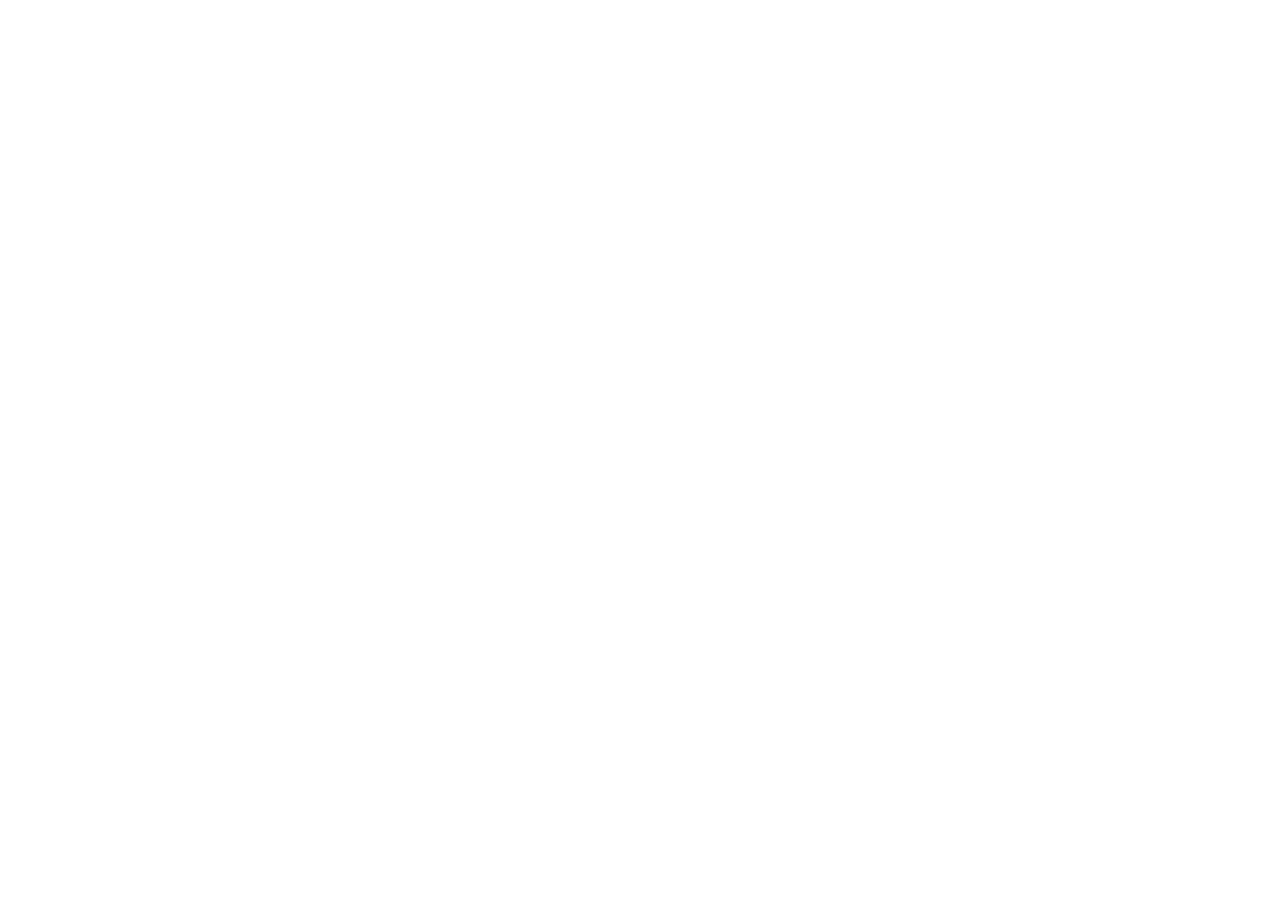
==== index.html @ 1f3b6bf5 "initial commit" ====
<!DOCTYPE html>
<html lang="en">
<head>
    <meta charset="UTF-8">
    <meta http-equiv="X-UA-Compatible" content="IE=edge">
    <meta name="viewport" content="width=device-width, initial-scale=1.0">
    <title>Document</title>
</head>
<body>
    
</body>
</html>
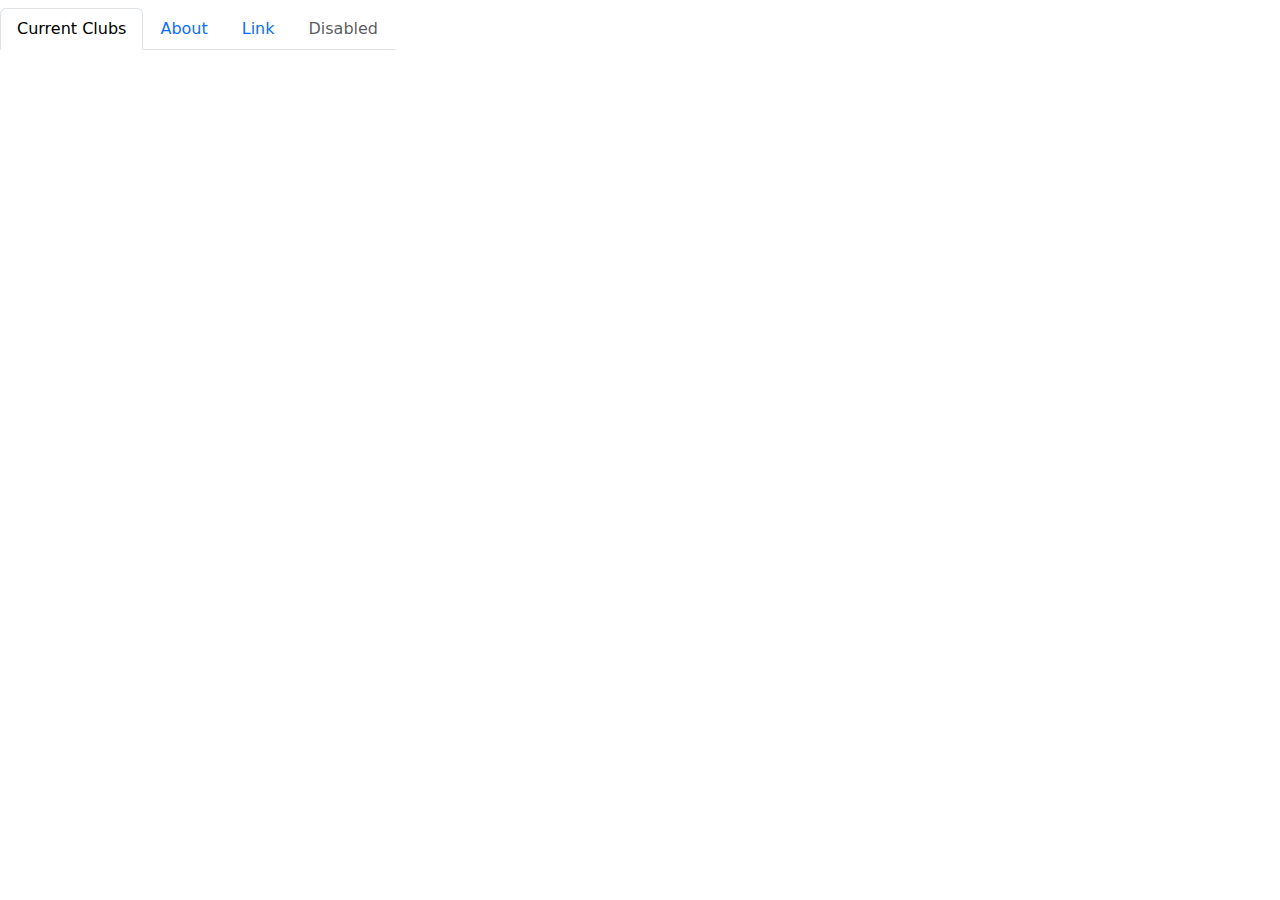
==== commit 39edcf25: "creating a structure for quizboard" ====
--- a/index.html
+++ b/index.html
@@ -4,9 +4,62 @@
     <meta charset="UTF-8">
     <meta http-equiv="X-UA-Compatible" content="IE=edge">
     <meta name="viewport" content="width=device-width, initial-scale=1.0">
+    <link rel="stylesheet" href="https://cdn.jsdelivr.net/npm/bootstrap@5.2.2/dist/css/bootstrap.min.css">
+    <link rel="stylesheet" href="css/styles.css">
     <title>Document</title>
 </head>
 <body>
-    
+    <nav class="navbar">
+        <ul class="nav nav-tabs">
+            <li class="nav-item" style="float:right;">
+              <a class="nav-link active" href="#">Current Clubs</a>
+            </li>
+            <li class="nav-item">
+              <a class="nav-link" href="#">About</a>
+            </li>
+            <li class="nav-item">
+              <a class="nav-link" href="#">Link</a>
+            </li>
+            <li class="nav-item">
+              <a class="nav-link disabled" href="#">Disabled</a>
+            </li>
+          </ul>
+    </nav>
+    <div id="demo" class="carousel slide" data-bs-ride="carousel">
+
+        <!-- Indicators/dots -->
+        <div class="carousel-indicators">
+          <button type="button" data-bs-target="#demo" data-bs-slide-to="0" class="active"></button>
+          <button type="button" data-bs-target="#demo" data-bs-slide-to="1"></button>
+          <button type="button" data-bs-target="#demo" data-bs-slide-to="2"></button>
+        </div>
+      
+        <!-- The slideshow/carousel -->
+        <div class="carousel-inner">
+          <div class="carousel-item active">
+            <video loop class="d-block w-100" autoplay>
+                <source src="/images/computer.mp4" type="video/mp4">
+              Your browser does not support the video tag.
+            </video>
+          </div>
+          <div class="carousel-item">
+            <img src="/images/martialarts.jpg" alt="Chicago" class="d-block w-100">
+          </div>
+          <div class="carousel-item">
+            <img src="images/student1.jpeg" alt="New York" class="d-block w-100">
+          </div>
+        </div>
+      
+        <!-- Left and right controls/icons -->
+        <button class="carousel-control-prev" type="button" data-bs-target="#demo" data-bs-slide="prev">
+          <span class="carousel-control-prev-icon"></span>
+        </button>
+        <button class="carousel-control-next" type="button" data-bs-target="#demo" data-bs-slide="next">
+          <span class="carousel-control-next-icon"></span>
+        </button>
+      </div>
+
+
+  
 </body>
 </html>--- a/css/styles.css
+++ b/css/styles.css
@@ -0,0 +1,42 @@
+body{
+    /* height: 100%; */
+    margin:0%;
+    /* background-image: url("../images/music.jpg");
+
+/* Full height */
+/* height: auto; 
+
+/* Center and scale the image nicely */
+/* background-position: center;
+background-repeat: no-repeat;
+height:fit-content;  */
+/* background-size: cover; */
+}
+img{
+    width:100%;
+    /* height:auto;  */
+}
+/* .container-fluid{
+    padding-left: 10px;
+    padding-right: 10px;
+    
+}
+
+#intro{
+    font-family: Lucida Handwriting;
+}
+h1{
+    font-family: 'Gill Sans', 'Gill Sans MT', Calibri, 'Trebuchet MS', sans-serif;
+    text-align: center;
+    color :#752643;
+}
+.col-md-3{
+    /* padding-left: 10px;
+    padding-right: 10px; */
+    /* margin-left:10px;
+}
+.card-body{
+    text-align: center;
+    border: 3px solid green;
+    border-radius: 5px;
+} */ 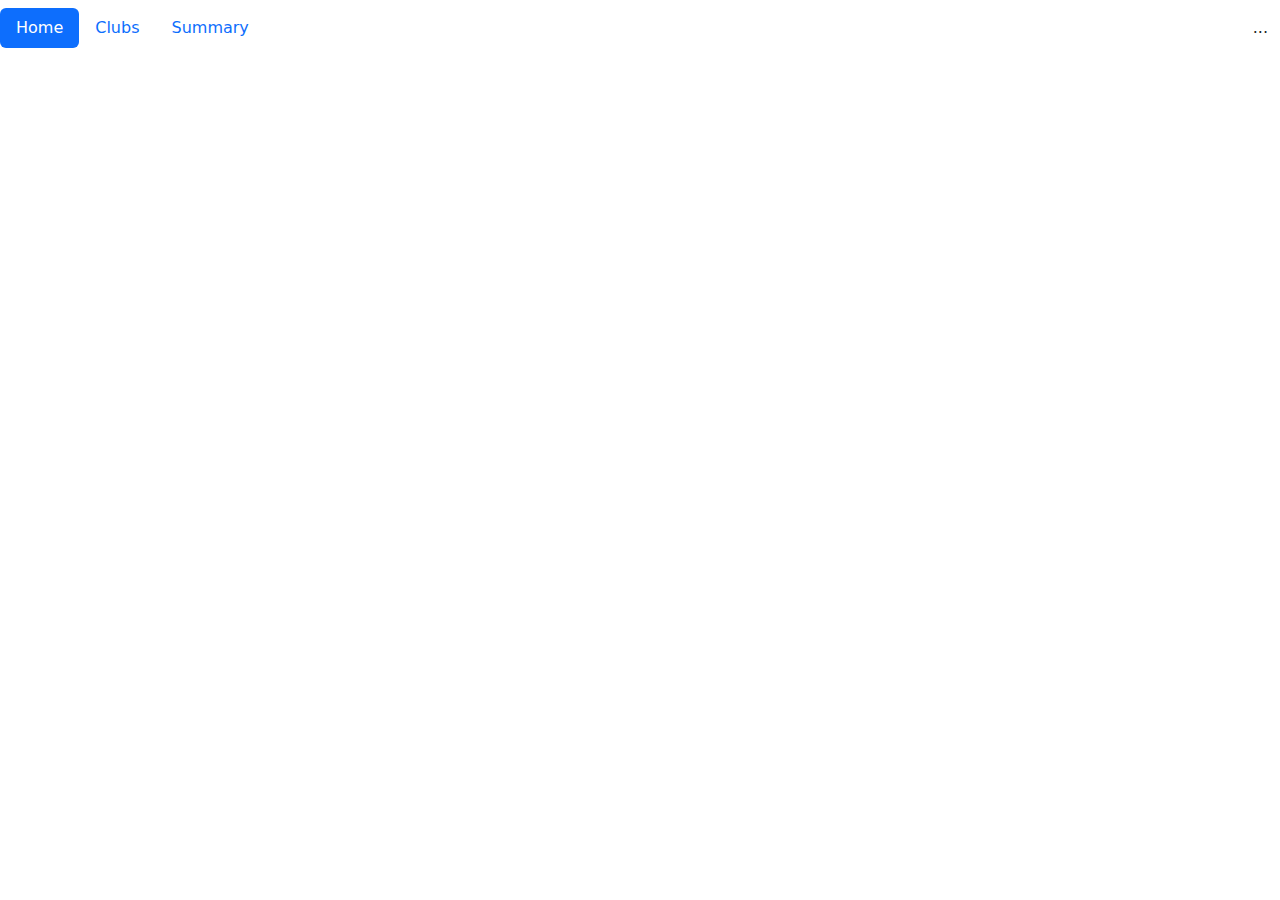
==== commit 9af88a0e: "creating quiz structure form and referencing it in the club file" ====
--- a/index.html
+++ b/index.html
@@ -10,20 +10,24 @@
 </head>
 <body>
     <nav class="navbar">
-        <ul class="nav nav-tabs">
-            <li class="nav-item" style="float:right;">
-              <a class="nav-link active" href="#">Current Clubs</a>
+        <ul class="nav nav-pills">
+            <li class="nav-item">
+              <a class="nav-link active" data-bs-toggle="pill" href="#home">Home</a>
             </li>
             <li class="nav-item">
-              <a class="nav-link" href="#">About</a>
+              <a class="nav-link" data-bs-toggle="pill" href="computerclub.html">Clubs</a>
             </li>
             <li class="nav-item">
-              <a class="nav-link" href="#">Link</a>
-            </li>
-            <li class="nav-item">
-              <a class="nav-link disabled" href="#">Disabled</a>
+              <a class="nav-link" data-bs-toggle="pill" href="#menu2">Summary</a>
             </li>
           </ul>
+          
+          <!-- Tab panes -->
+          <div class="tab-content">
+            <div class="tab-pane container active" id="home">...</div>
+            <div class="tab-pane container fade" id="menu1">...</div>
+            <div class="tab-pane container fade" id="menu2">...</div>
+          </div>
     </nav>
     <div id="demo" class="carousel slide" data-bs-ride="carousel">
 
--- a/css/styles.css
+++ b/css/styles.css
@@ -1,42 +1,53 @@
 body{
     /* height: 100%; */
     margin:0%;
-    /* background-image: url("../images/music.jpg");
-
-/* Full height */
-/* height: auto; 
-
-/* Center and scale the image nicely */
-/* background-position: center;
-background-repeat: no-repeat;
-height:fit-content;  */
-/* background-size: cover; */
 }
 img{
     width:100%;
     /* height:auto;  */
 }
-/* .container-fluid{
-    padding-left: 10px;
-    padding-right: 10px;
-    
-}
-
-#intro{
-    font-family: Lucida Handwriting;
-}
-h1{
-    font-family: 'Gill Sans', 'Gill Sans MT', Calibri, 'Trebuchet MS', sans-serif;
+.flip-card {
+    background-color: transparent;
+    width: 300px;
+    height: 200px;
+    border: 1px solid #f1f1f1;
+    perspective: 1000px; /* Remove this if you don't want the 3D effect */
+  }
+  
+  /* This container is needed to position the front and back side */
+  .flip-card-inner {
+    position: relative;
+    width: 100%;
+    height: 100%;
     text-align: center;
-    color :#752643;
-}
-.col-md-3{
-    /* padding-left: 10px;
-    padding-right: 10px; */
-    /* margin-left:10px;
-}
-.card-body{
-    text-align: center;
-    border: 3px solid green;
-    border-radius: 5px;
-} */ +    transition: transform 0.8s;
+    transform-style: preserve-3d;
+  }
+  
+  /* Do an horizontal flip when you move the mouse over the flip box container */
+  .flip-card:hover .flip-card-inner {
+    transform: rotateY(180deg);
+  }
+  
+  /* Position the front and back side */
+  .flip-card-front, .flip-card-back {
+    position: absolute;
+    width: 100%;
+    height: 100%;
+    -webkit-backface-visibility: hidden; /* Safari */
+    backface-visibility: hidden;
+  }
+  
+  /* Style the front side (fallback if image is missing) */
+  .flip-card-front {
+    background-color: #bbb;
+    color: black;
+  }
+  
+  /* Style the back side */
+  .flip-card-back {
+    background-color: dodgerblue;
+    color: white;
+    transform: rotateY(180deg);
+  }
+  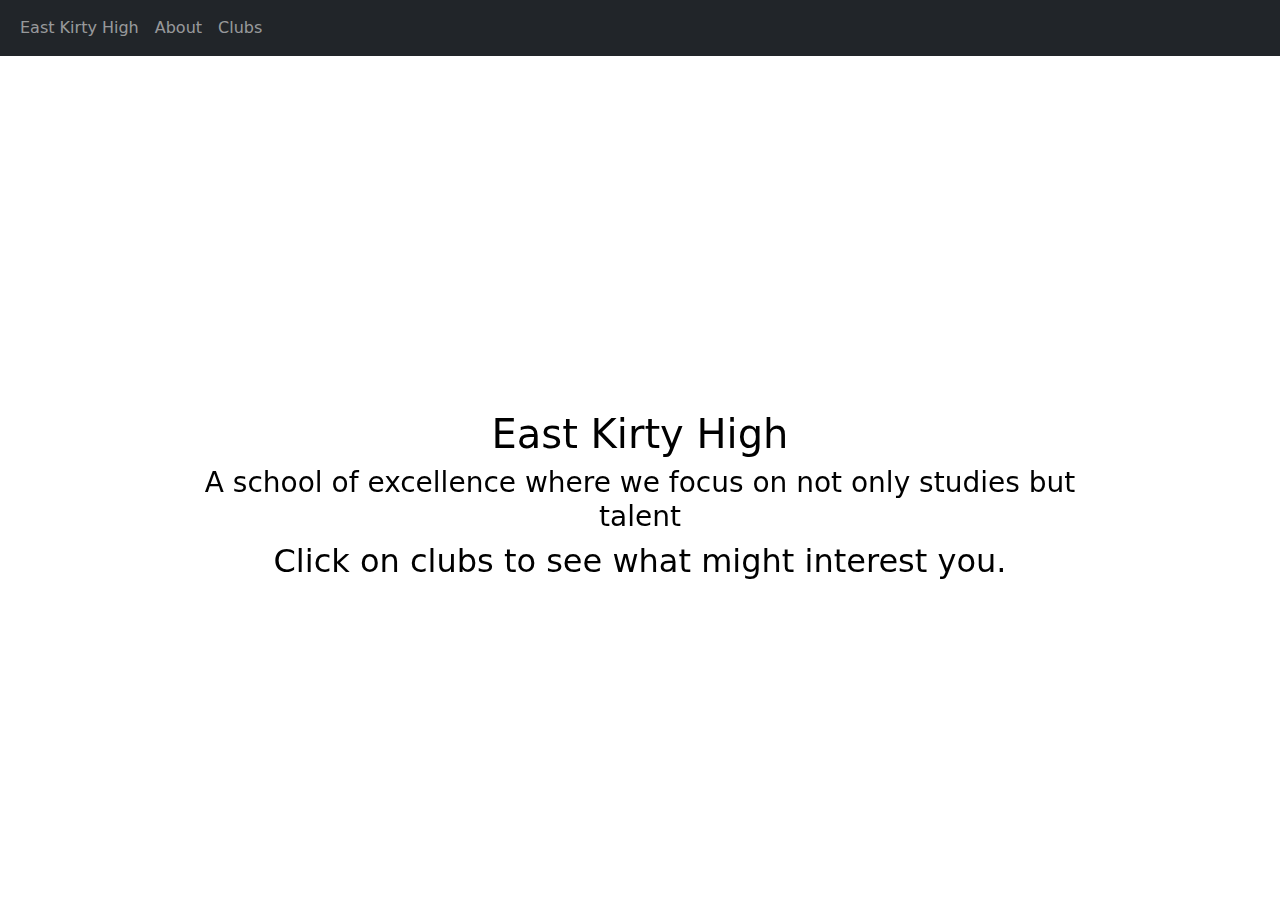
==== commit 3c2089cf: "adding carousel and carousel  description" ====
--- a/index.html
+++ b/index.html
@@ -5,65 +5,79 @@
     <meta http-equiv="X-UA-Compatible" content="IE=edge">
     <meta name="viewport" content="width=device-width, initial-scale=1.0">
     <link rel="stylesheet" href="https://cdn.jsdelivr.net/npm/bootstrap@5.2.2/dist/css/bootstrap.min.css">
+    <script src="https://cdn.jsdelivr.net/npm/bootstrap@5.2.2/dist/js/bootstrap.bundle.min.js"></script>
     <link rel="stylesheet" href="css/styles.css">
     <title>Document</title>
 </head>
 <body>
-    <nav class="navbar">
-        <ul class="nav nav-pills">
-            <li class="nav-item">
-              <a class="nav-link active" data-bs-toggle="pill" href="#home">Home</a>
-            </li>
-            <li class="nav-item">
-              <a class="nav-link" data-bs-toggle="pill" href="computerclub.html">Clubs</a>
-            </li>
-            <li class="nav-item">
-              <a class="nav-link" data-bs-toggle="pill" href="#menu2">Summary</a>
-            </li>
-          </ul>
-          
-          <!-- Tab panes -->
-          <div class="tab-content">
-            <div class="tab-pane container active" id="home">...</div>
-            <div class="tab-pane container fade" id="menu1">...</div>
-            <div class="tab-pane container fade" id="menu2">...</div>
-          </div>
+    <nav class="navbar navbar-expand-sm bg-dark navbar-dark">
+        <div class="container-fluid">
+            <div class="collapse navbar-collapse" id="mynavbar">
+                <ul class="navbar-nav me-auto">
+                  <li class="nav-item">
+                    <a class="nav-link" href="javascript:void(0)">East Kirty High</a>
+                  </li>
+                  <li class="nav-item">
+                    <a class="nav-link" href="javascript:void(0)">About</a>
+                  </li>
+                  <li class="nav-item">
+                    <a class="nav-link" href="javascript:void(0)">Clubs</a>
+                  </li>
+                </ul>
+            </div>
+        </div>
     </nav>
+    <!-- <video loop  autoplay>
+        <source src="/images/computer.mp4" type="video/mp4" class="d-block w-100">
+    </video> -->
+    <!-- Carousel -->
     <div id="demo" class="carousel slide" data-bs-ride="carousel">
 
         <!-- Indicators/dots -->
         <div class="carousel-indicators">
-          <button type="button" data-bs-target="#demo" data-bs-slide-to="0" class="active"></button>
-          <button type="button" data-bs-target="#demo" data-bs-slide-to="1"></button>
-          <button type="button" data-bs-target="#demo" data-bs-slide-to="2"></button>
+            <button type="button" data-bs-target="#demo" data-bs-slide-to="0" class="active"></button>
+            <button type="button" data-bs-target="#demo" data-bs-slide-to="1"></button>
+            <button type="button" data-bs-target="#demo" data-bs-slide-to="2"></button>
         </div>
-      
+        
         <!-- The slideshow/carousel -->
         <div class="carousel-inner">
-          <div class="carousel-item active">
-            <video loop class="d-block w-100" autoplay>
-                <source src="/images/computer.mp4" type="video/mp4">
-              Your browser does not support the video tag.
-            </video>
-          </div>
-          <div class="carousel-item">
-            <img src="/images/martialarts.jpg" alt="Chicago" class="d-block w-100">
-          </div>
-          <div class="carousel-item">
-            <img src="images/student1.jpeg" alt="New York" class="d-block w-100">
-          </div>
+            <div class="carousel-item active" style="height:92vh;">
+                <video loop  autoplay>
+                    <source src="/images/computer.mp4" type="video/mp4"  class="d-block" style="width:100%">
+                </video>
+                <div class="carousel-caption" style="color:black;text-align:center;margin-bottom:20%;">
+                    <h1>East Kirty High</h1>
+                    <h3>A school of excellence where we focus on not only studies but talent</h3>
+                    <h2>Click on clubs to see what might interest you.</h2>
+                </div>
+            </div>
+            <div class="carousel-item" style="height:92vh;">
+                <img src="images/group.jpeg" alt="Chicago" class="d-block" style="width:100%">
+                <div class="carousel-caption" style="color:whitesmoke;text-align:center;margin-bottom:20%;">
+                    <h1>East Kirty High</h1>
+                    <h3>A school of excellence where we focus on not only studies but talent</h3>
+                    <h2>Click on clubs to see what might interest you.</h2>
+                </div>
+            </div>
+            <div class="carousel-item" style="height:92vh;">
+                <img src="/images/music.jpg" alt="New York" class="d-block" style="width:100%">
+                <div class="carousel-caption" style="color:black;text-align:center;margin-bottom:20%;">
+                    <h1>East Kirty High</h1>
+                    <h3>A school of excellence where we focus on not only studies but talent</h3>
+                    <h2>Click on clubs to see what might interest you.</h2>
+                </div>
+            </div>
         </div>
-      
+        
         <!-- Left and right controls/icons -->
         <button class="carousel-control-prev" type="button" data-bs-target="#demo" data-bs-slide="prev">
-          <span class="carousel-control-prev-icon"></span>
+        <span class="carousel-control-prev-icon"></span>
         </button>
         <button class="carousel-control-next" type="button" data-bs-target="#demo" data-bs-slide="next">
-          <span class="carousel-control-next-icon"></span>
+        <span class="carousel-control-next-icon"></span>
         </button>
-      </div>
-
-
+    </div>
   
 </body>
 </html>--- a/css/styles.css
+++ b/css/styles.css
@@ -6,6 +6,16 @@
     width:100%;
     /* height:auto;  */
 }
+#results{
+    display:block;
+}
+source{
+    object-fit: contain;
+    max-width: 100%;
+    max-height: 100%;
+    width: auto;
+    height: auto;
+ }
 .flip-card {
     background-color: transparent;
     width: 300px;
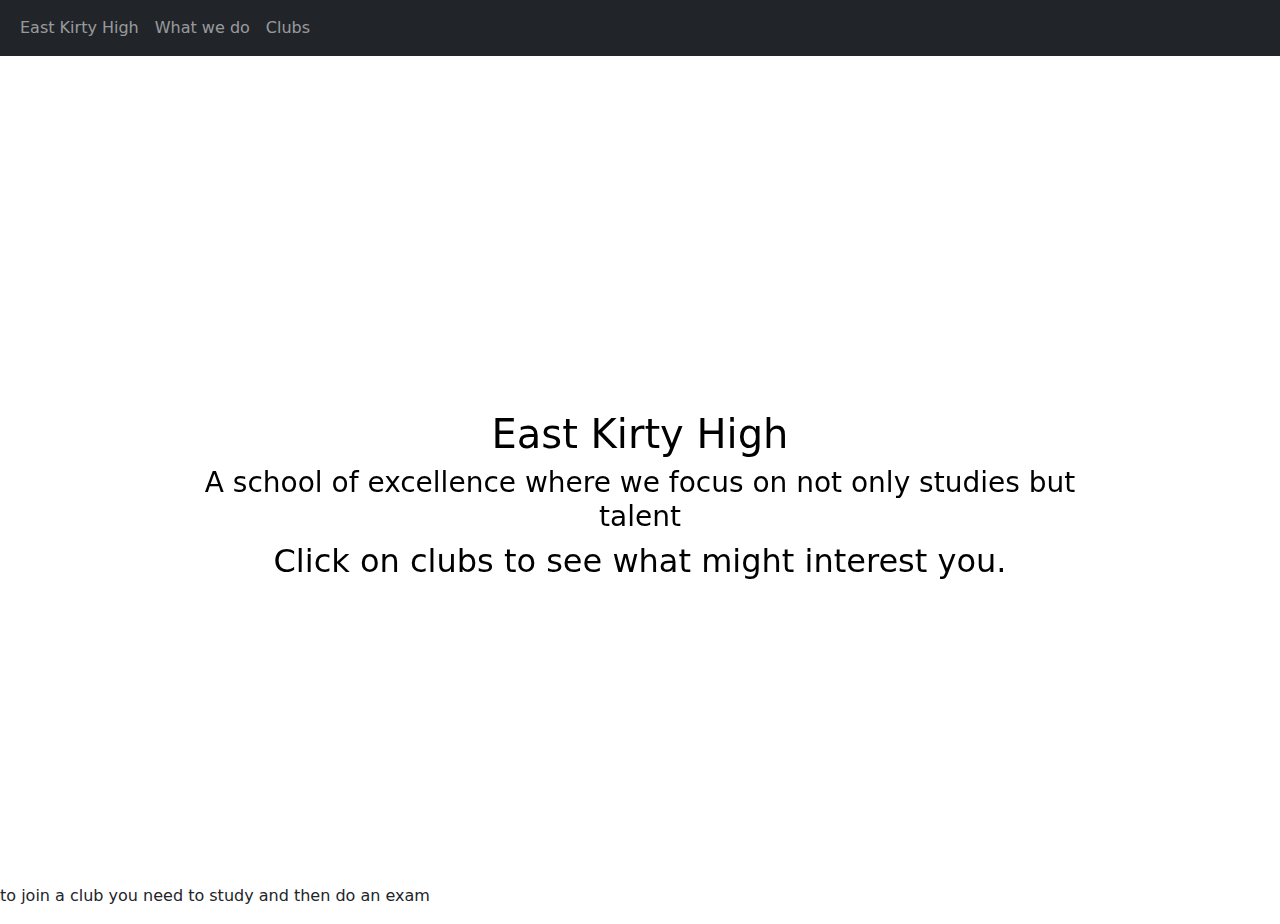
==== commit 473396db: "preventing default submission behaviour of a form" ====
--- a/index.html
+++ b/index.html
@@ -10,19 +10,19 @@
     <title>Document</title>
 </head>
 <body>
-    <nav class="navbar navbar-expand-sm bg-dark navbar-dark">
+    <nav class="navbar navbar-expand-sm bg-dark navbar-dark sticky-top">
         <div class="container-fluid">
             <div class="collapse navbar-collapse" id="mynavbar">
                 <ul class="navbar-nav me-auto">
-                  <li class="nav-item">
-                    <a class="nav-link" href="javascript:void(0)">East Kirty High</a>
-                  </li>
-                  <li class="nav-item">
-                    <a class="nav-link" href="javascript:void(0)">About</a>
-                  </li>
-                  <li class="nav-item">
-                    <a class="nav-link" href="javascript:void(0)">Clubs</a>
-                  </li>
+                    <li class="nav-item">
+                    <a class="nav-link" href="">East Kirty High</a>
+                    </li>
+                    <li class="nav-item">
+                    <a class="nav-link" href="#about">What we do</a>
+                    </li>
+                    <li class="nav-item">
+                    <a class="nav-link" href="computerclub.html">Clubs</a>
+                    </li>
                 </ul>
             </div>
         </div>
@@ -78,6 +78,8 @@
         <span class="carousel-control-next-icon"></span>
         </button>
     </div>
-  
+    <div id="about">
+        <p>to join a club you need to study and then do an exam</p>
+    </div>
 </body>
 </html>